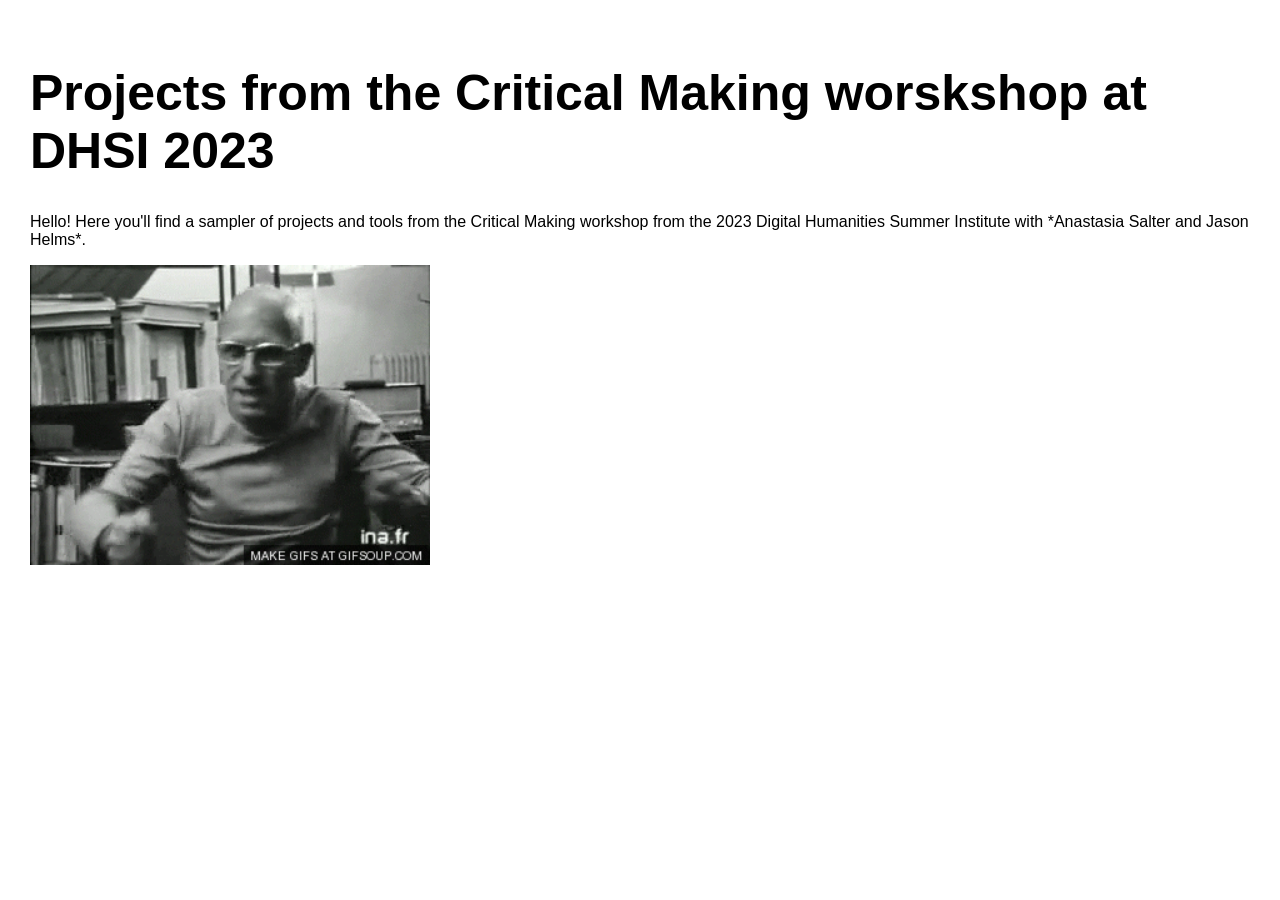
==== index.html @ 1c6f7f12 "update" ====
<!DOCTYPE html>
<html>
    <head>
        <meta charset="utf-8">
        <meta name="viewport" content="width=device-width, maximum-scale=1.0" />

        <title>Silly Oracle</title>

        <link href="style.css" media="screen" rel="stylesheet" type="text/css" />

    </head>
    <body>

        <div class="header">
            <h1>Projects from the Critical Making worskshop at DHSI 2023</h1>
            <p>
            </p>
            <p>
            Hello! Here you'll find a sampler of projects and tools from the Critical Making workshop from the 2023 Digital Humanities Summer Institute with *Anastasia Salter and Jason Helms*.
	    <p>
	    <img src="foucault.gif" width=400></a>
            </p>
            <p>    
        
	</div>
    </body>
</html>
---- style.css ----
html, body {
  padding: 0 0 0 0;
  margin: 0;
  font-family: 'helvetica', 'arial', 'sans';
}

h1,h2,h3,h4 {
  font-family: 'helvetica', 'arial', 'sans';
  }


a {
  color: #000;
}

.header {
  background: #fff;
  color: #000;
/* height: 500px; */
  padding: 30px 30px 30px;
}

.header h1 {
  font-size: 50px;
  }

.assignment {
  font-size: 12px;
  line-height: 24px;
  font-family: 'helvetica', 'arial', 'sans';
  padding: 20px 20px 20px 30px;
  width: 250px;
  height: 350px;
  float: left;
}

.assignment a {
    color: #000;
    text-decoration: none;
}

.assignment a:hover {
  background: #F06;
  color: #F06;
  text-decoration: none;
}


.footer {
    width: 1100px;
    float: left;
    padding: 300px 0px 30px 30px;
}

.widebody {
    width: 800px;
    padding: 0px 30px 30px 30px;
}

.widebody a {
}

.widebody a:hover {
  background: #F06;
  color: #FFF;
  text-decoration: none;
}

div.cat {
    float: left;
    margin: 2px;
}

div p {
    text-align: left;
}
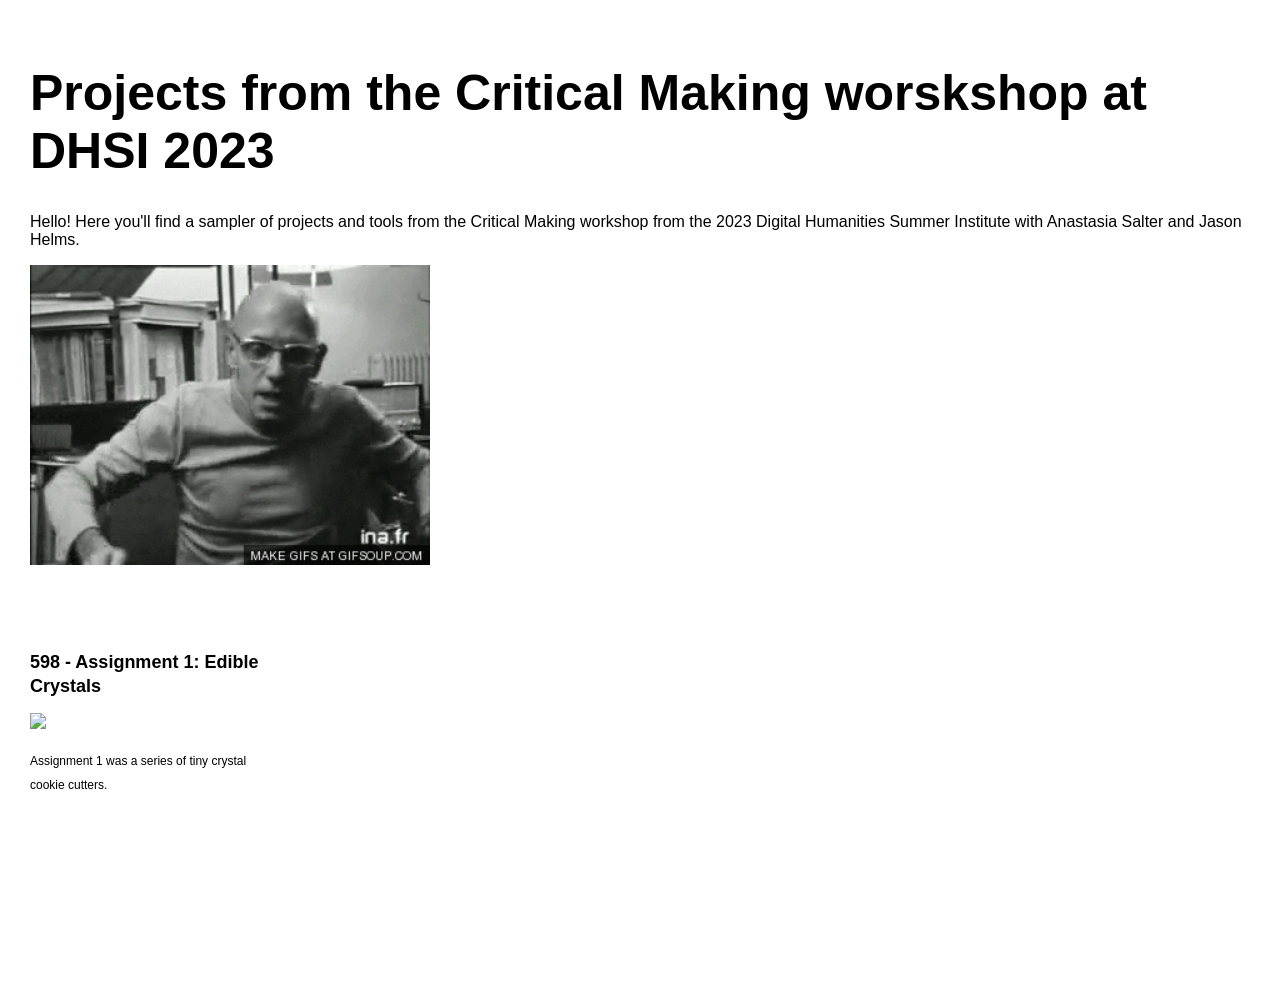
==== commit 5dbf435a: "update" ====
--- a/index.html
+++ b/index.html
@@ -16,12 +16,24 @@
             <p>
             </p>
             <p>
-            Hello! Here you'll find a sampler of projects and tools from the Critical Making workshop from the 2023 Digital Humanities Summer Institute with *Anastasia Salter and Jason Helms*.
+            Hello! Here you'll find a sampler of projects and tools from the Critical Making workshop from the 2023 Digital Humanities Summer Institute with Anastasia Salter and Jason Helms.
 	    <p>
 	    <img src="foucault.gif" width=400></a>
             </p>
             <p>    
         
+        </div>
+        <div class="assignments">
+
+            <div class="assignment">
+              <a href="assignment1.html"><h2>598 - Assignment 1: Edible Crystals</h2>
+                  <img src="crystal_a_fab.png" width=250></a>
+                <p>
+        Assignment 1 was a series of tiny crystal cookie cutters.
+                </p>
+            </div>
+
+
 	</div>
     </body>
 </html>
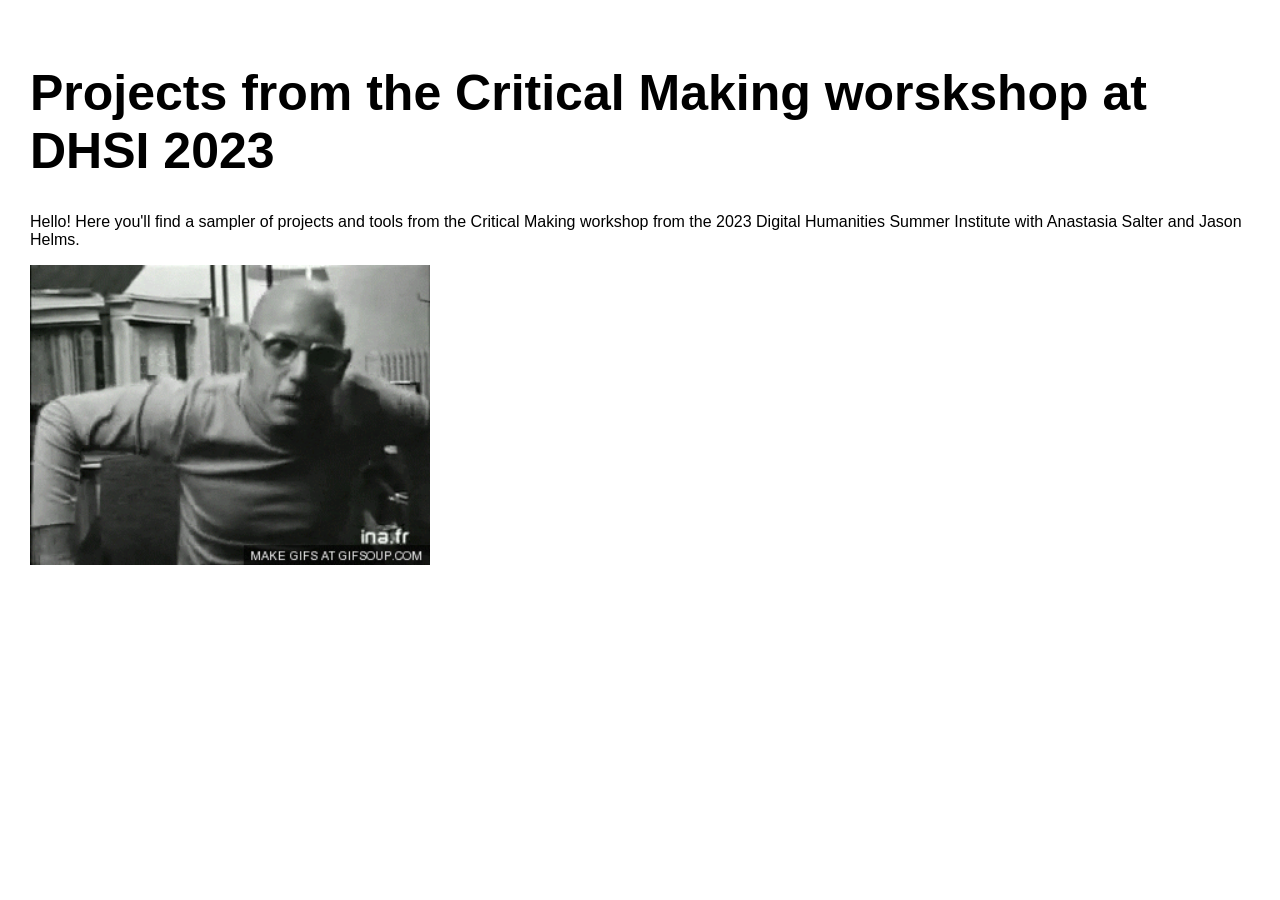
==== commit 67680146: "Update index.html" ====
--- a/index.html
+++ b/index.html
@@ -22,17 +22,6 @@
             </p>
             <p>    
         
-        </div>
-        <div class="assignments">
-
-            <div class="assignment">
-              <a href="assignment1.html"><h2>598 - Assignment 1: Edible Crystals</h2>
-                  <img src="crystal_a_fab.png" width=250></a>
-                <p>
-        Assignment 1 was a series of tiny crystal cookie cutters.
-                </p>
-            </div>
-
 
 	</div>
     </body>
